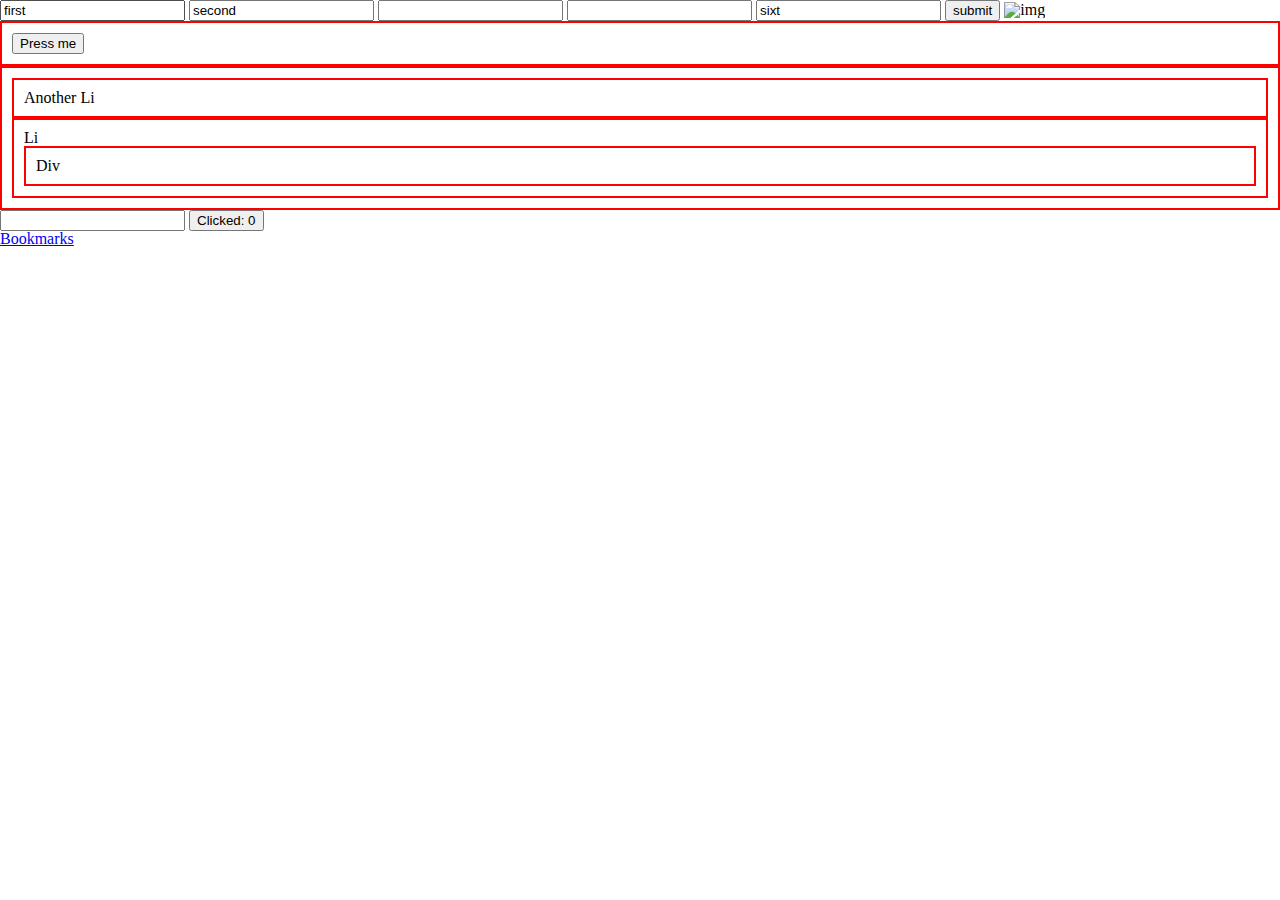
==== index.html @ 80768f72 "create project" ====
<!DOCTYPE html>
<html lang="en">
  <head>
    <meta charset="UTF-8" />
    <meta name="viewport" content="width=device-width, initial-scale=1.0" />
    <title>fcLesson16_DOM</title>
    <link rel="stylesheet" href="./assets/css/reset.css" />
    <link rel="stylesheet" href="./assets/css/style.css" />
  </head>
  <body>

    <form action="">
      <input type="text" id="firstI" value="first">
      <input type="text"id="secondI" value="second">
      <input type="text">
      <input type="text">
      <input type="text" id="reset" value="sixt" >
      <input type="button" value="submit">
      <img src="" alt="img">
    </form>
    <div>
      <button id="btn">Press me</button>
    </div>

    <ul id="list">
      <li>Another Li</li>
      <li id="item" data-text-color="yellow">
        Li
        <div id="div">
          Div
        </div>
      </li>
    </ul>

    <input type="text" name="" id="inp">
    
    <button id="btn"><span>Clicked: </span><span id="counter">0</span></button>
    <p><a href="./bookmarks.html" target="blank">Bookmarks</a></p>

    <script src="./assets/js/index.js"></script>
  </body>
</html>
---- assets/css/style.css ----
ul, li, div {
    
    border: 2px solid red;
    padding: 10px;
}

table {
    border: 1px solid black;
}

td {
    border: 1px solid black;
    padding: 3px;
}


.divTest1 {
    font-size: 32px;
    color: blueviolet;
    padding: 20px;
    border: 1px solid red;
}

.divTest2 {
    font-size: 24px;
    color: black;
    padding: 0px;
    border: 1px solid green;
}
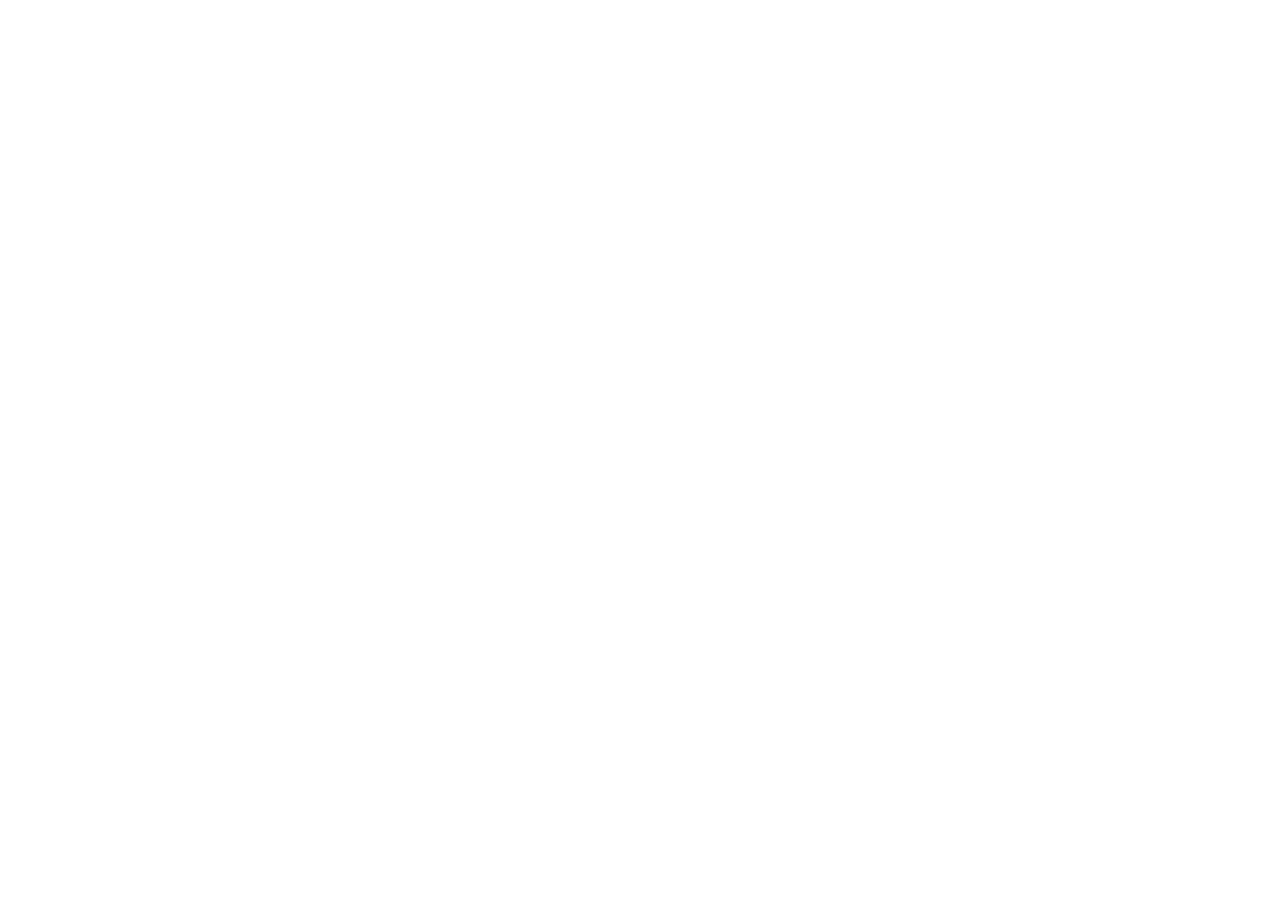
==== commit fb91484d: "add 2nd task" ====
--- a/index.html
+++ b/index.html
@@ -6,37 +6,10 @@
     <title>fcLesson16_DOM</title>
     <link rel="stylesheet" href="./assets/css/reset.css" />
     <link rel="stylesheet" href="./assets/css/style.css" />
+    <script defer src="./assets/js/domConstructor.js"></script>
+    <script defer src="./assets/js/index.js"></script>
   </head>
   <body>
 
-    <form action="">
-      <input type="text" id="firstI" value="first">
-      <input type="text"id="secondI" value="second">
-      <input type="text">
-      <input type="text">
-      <input type="text" id="reset" value="sixt" >
-      <input type="button" value="submit">
-      <img src="" alt="img">
-    </form>
-    <div>
-      <button id="btn">Press me</button>
-    </div>
-
-    <ul id="list">
-      <li>Another Li</li>
-      <li id="item" data-text-color="yellow">
-        Li
-        <div id="div">
-          Div
-        </div>
-      </li>
-    </ul>
-
-    <input type="text" name="" id="inp">
-    
-    <button id="btn"><span>Clicked: </span><span id="counter">0</span></button>
-    <p><a href="./bookmarks.html" target="blank">Bookmarks</a></p>
-
-    <script src="./assets/js/index.js"></script>
   </body>
 </html>
--- a/assets/css/style.css
+++ b/assets/css/style.css
@@ -1,29 +1,10 @@
-ul, li, div {
+ul, li, div,form {
     
     border: 2px solid red;
     padding: 10px;
 }
 
-table {
-    border: 1px solid black;
+
+.www {
+    background-color: blueviolet;
 }
-
-td {
-    border: 1px solid black;
-    padding: 3px;
-}
-
-
-.divTest1 {
-    font-size: 32px;
-    color: blueviolet;
-    padding: 20px;
-    border: 1px solid red;
-}
-
-.divTest2 {
-    font-size: 24px;
-    color: black;
-    padding: 0px;
-    border: 1px solid green;
-}
